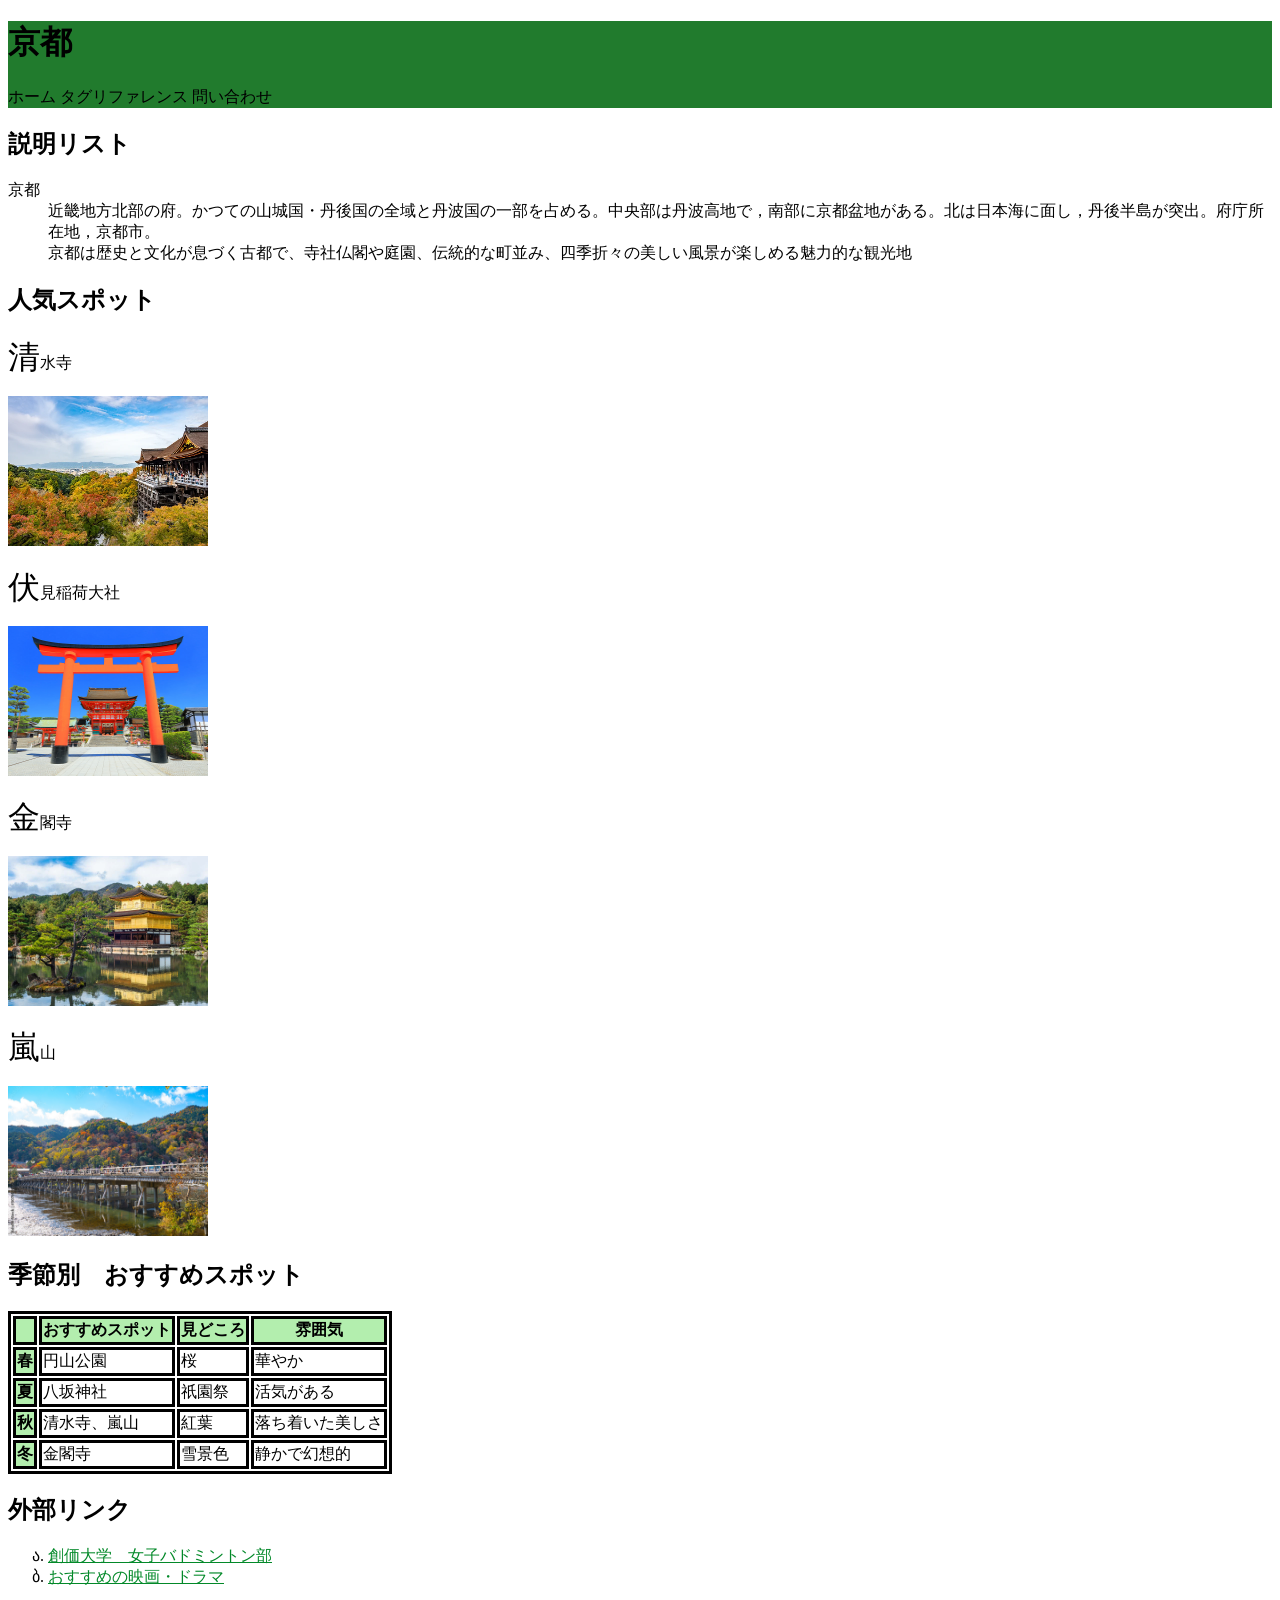
==== index.html @ 0e6641e1 "Add files via upload" ====
<!DOCTYPE html>

<html lang="ja">

    
<head>
    <meta charset="UTF-8">
    <meta name="viewport" content="width=device-width, initial-scale=1.0">
    <meta name="auther" content="Shiori YAMASHITA">
    <meta name="keywords" content="Kyoto, Japan">

    <link rel="stylesheet" href="css/main.css">



       <title>京都</title>
       <style>
        table, tr, th, td {
            border: solid;
        }
      </style>
    
</head>


<body>
    
    <header>
        <h1>京都</h1>
        <nav>
            ホーム
            タグリファレンス
            問い合わせ
        </nav>
    </header>

    
    <main> 

             <section>
                    <h2>説明リスト</h2>
                    <dl>
                        <dt>京都</dt>
                        <dd>近畿地方北部の府。かつての山城国・丹後国の全域と丹波国の一部を占める。中央部は丹波高地で，南部に京都盆地がある。北は日本海に面し，丹後半島が突出。府庁所在地，京都市。</dd>
                        <dd>京都は歴史と文化が息づく古都で、寺社仏閣や庭園、伝統的な町並み、四季折々の美しい風景が楽しめる魅力的な観光地</dd>
                    </dl>
                </section>
                
                <section>
                    <h2>人気スポット</h2>
                     <p>清水寺</p>
                        <img src="img/kiyo.webp" alt="清水寺" width="200" height="150">
                        <p>伏見稲荷大社</p>
                        <img src="img/husimi.jpg" alt="伏見稲荷大社" width="200" height="150">
                        <p>金閣寺</p>
                        <img src="img/kinkakuzi.jpg" alt="金閣寺" width="200" height="150">
                        <p>嵐山</p>
                        <img src="img/togetukyou.jpg" alt="渡月橋" width="200" height="150">

                    
                </section>

                  <section>
                    <h2>季節別　おすすめスポット</h2>

                    <table>
                         <tr>
                            <th></th>
                            <th>おすすめスポット</th>
                            <th>見どころ</th>
                            <th>雰囲気</th>
                        </tr>
                        
                        <tr>
                            <th>春</th>
                            <td>円山公園</td>
                            <td>桜</td>
                            <td>華やか</td>
                        </tr>
                        <tr>
                            <th>夏</th>
                            <td>八坂神社</td>
                            <td>祇園祭</td>
                            <td>活気がある</td>
                        </tr>
                        <tr>
                            <th>秋</th>
                            <td>清水寺、嵐山</td>
                            <td>紅葉</td>
                            <td>落ち着いた美しさ</td>
                        </tr>
                         <tr>
                            <th>冬</th>
                            <td>金閣寺</td>
                            <td>雪景色</td>
                            <td>静かで幻想的</td>
                        </tr>

                    </table>


                </section>
        <section>
             <h2>外部リンク</h2>
            <ul>
                <li><a href="http://127.0.0.1:3000/kadai1/club.html?vscode-livepreview=true" target="_self">創価大学　女子バドミントン部</a></li>
                <li><a href="http://127.0.0.1:3000/kadai1/movie.html?vscode-livepreview=true" target="_self">おすすめの映画・ドラマ</a></li>
            </ul>
        </section>



    </main>


    <footer>
        Copyright &copy; Shiori YAMASHITA, All Rights Reserved
    </footer>

</body>


</html>
---- css/main.css ----
@charset "UTF-8";

.gnav > ul {
    list-style: none;
}

.gnav > ul > li {
    display: inline;

    margin: 0 8px 0 0;
    padding: 8px 4px;

    border: 1px solid #000;
    border-radius: 4px;

    background: linear-gradient(#FFF,#999);
}

ul{
    list-style: none;
    list-style: disc;
    list-style: circle;
    list-style: georgian;
}

th{
    border: 1px solid black;
    background-color: rgb(187, 245, 245);
}

header{
    background-color: rgb(33, 123, 45);
    grid-area: header-A;
}


footer{
    background-color: #aaa;
    grid-area: footer-A;
}

ul{
    list-style: none;
    list-style: disc;
    list-style: circle;
    list-style: georgian;
}

a:link{
    color: rgb(1, 15, 4);
}

th{
    border: 1px solid black;
    background-color: rgb(179, 238, 174);
}

a:link{
    color: rgb(3, 137, 41);
}

a:hover{
    font-size: 2em;
}


p::first-letter{
    font-size:2em;
}
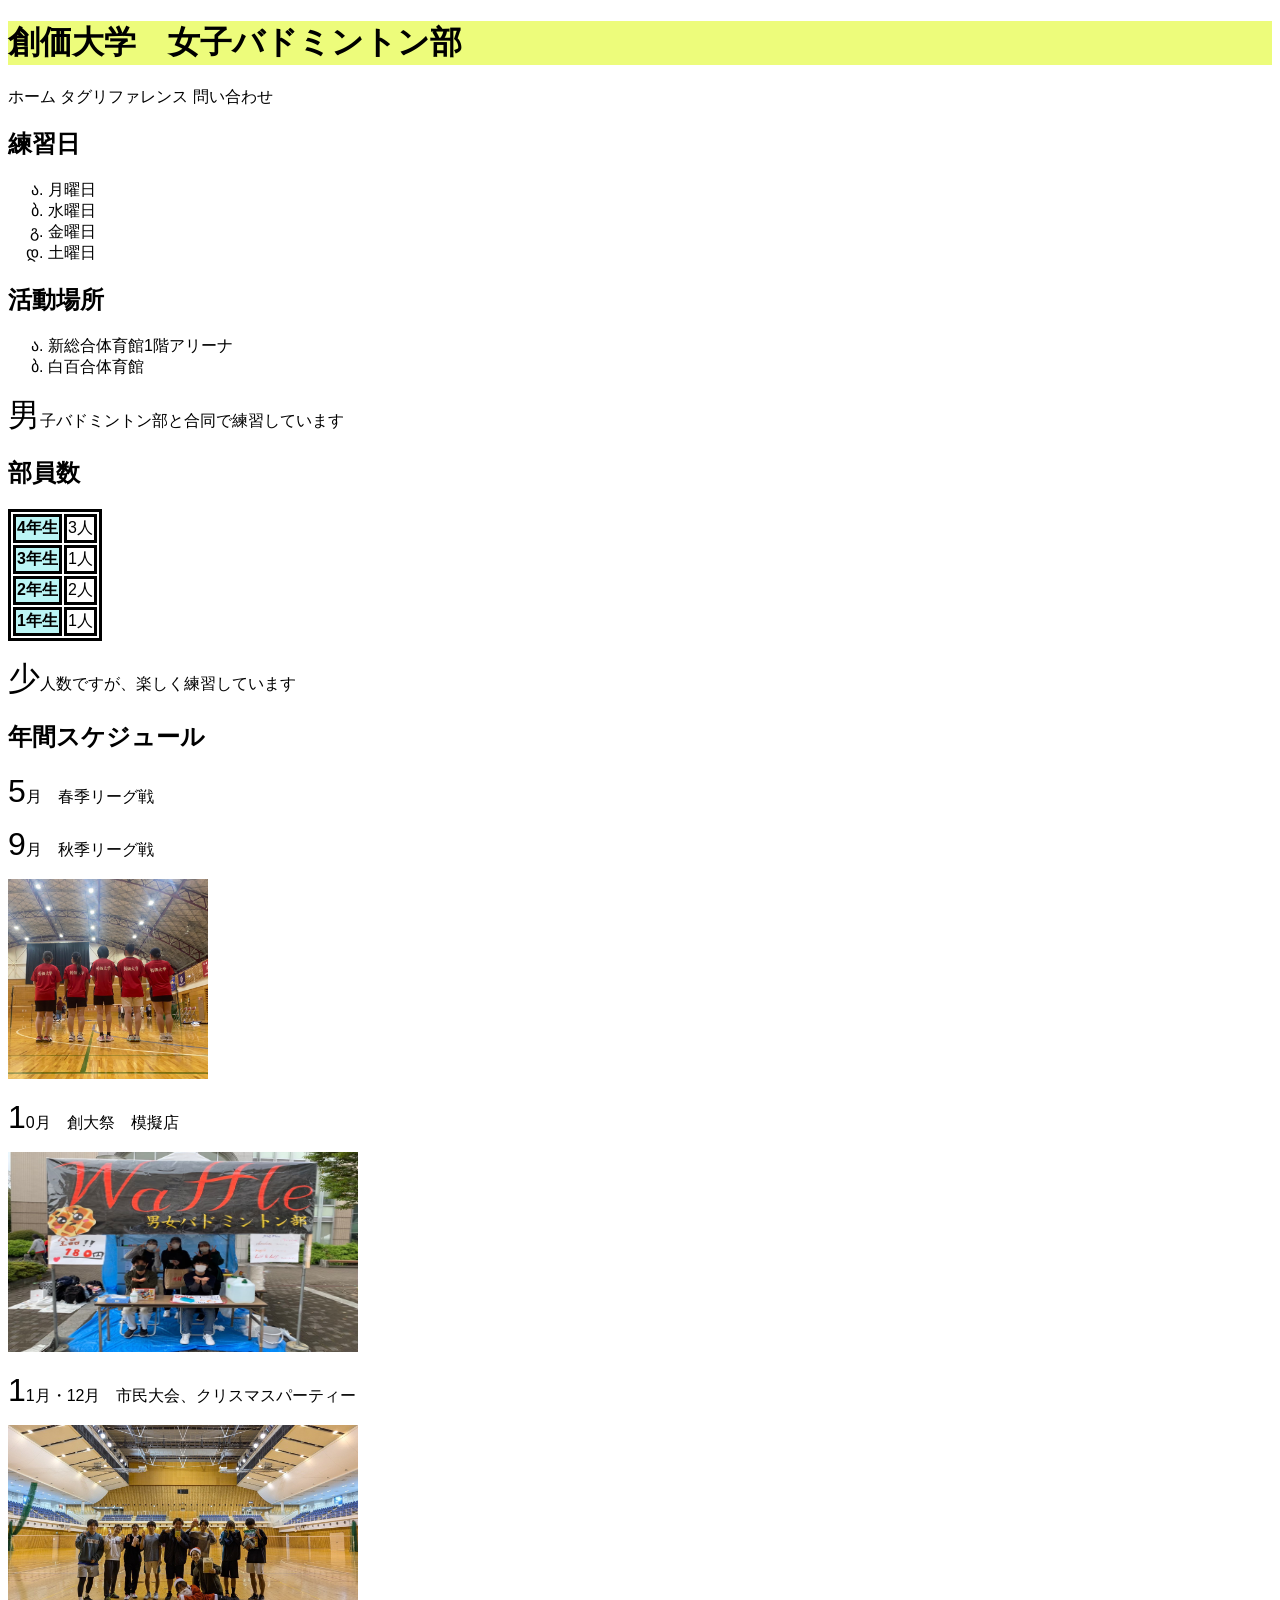
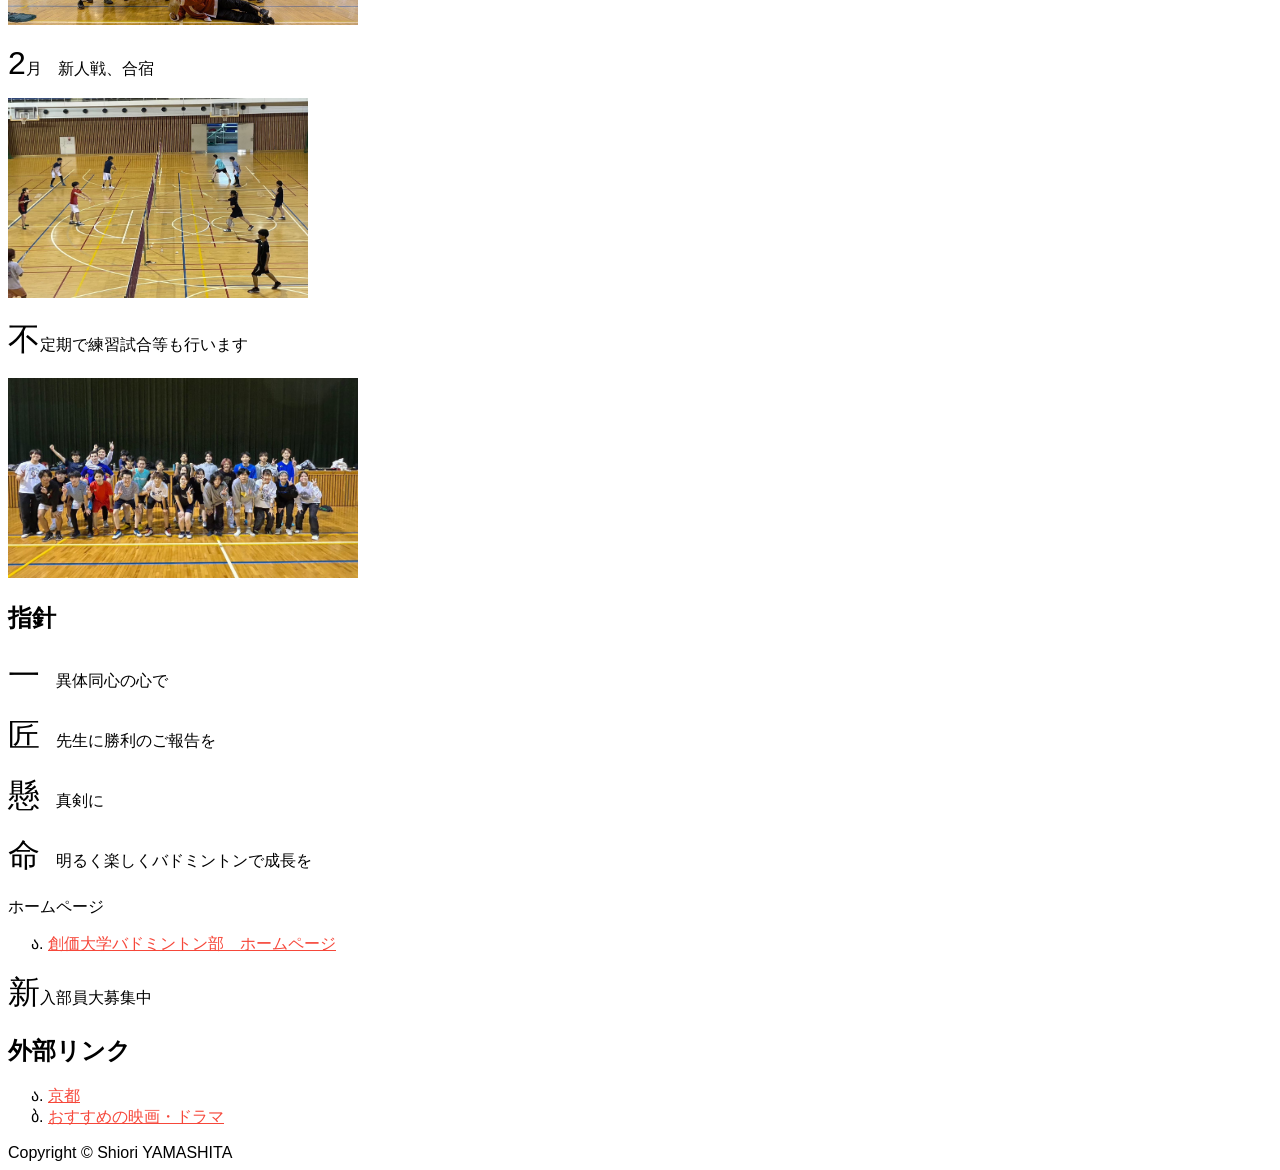
==== commit d219cada: "Add files via upload" ====
--- a/index.html
+++ b/index.html
@@ -1,123 +1,117 @@
 <!DOCTYPE html>
-
 <html lang="ja">
-
-    
 <head>
     <meta charset="UTF-8">
     <meta name="viewport" content="width=device-width, initial-scale=1.0">
-    <meta name="auther" content="Shiori YAMASHITA">
-    <meta name="keywords" content="Kyoto, Japan">
+    <meta name="author" content="Shiori YAMASHITA">
+    <meta name="keywords" content="soka,sokauniversity,badminton">
 
     <link rel="stylesheet" href="css/main.css">
 
-
-
-       <title>京都</title>
+    <title>創価大学　女子バドミントン部</title>
        <style>
         table, tr, th, td {
             border: solid;
         }
-      </style>
-    
+    </style>
 </head>
+<body>
 
-
-<body>
-    
     <header>
-        <h1>京都</h1>
+        <h1>創価大学　女子バドミントン部</h1>
         <nav>
             ホーム
             タグリファレンス
             問い合わせ
         </nav>
     </header>
-
-    
-    <main> 
-
-             <section>
-                    <h2>説明リスト</h2>
-                    <dl>
-                        <dt>京都</dt>
-                        <dd>近畿地方北部の府。かつての山城国・丹後国の全域と丹波国の一部を占める。中央部は丹波高地で，南部に京都盆地がある。北は日本海に面し，丹後半島が突出。府庁所在地，京都市。</dd>
-                        <dd>京都は歴史と文化が息づく古都で、寺社仏閣や庭園、伝統的な町並み、四季折々の美しい風景が楽しめる魅力的な観光地</dd>
-                    </dl>
-                </section>
-                
-                <section>
-                    <h2>人気スポット</h2>
-                     <p>清水寺</p>
-                        <img src="img/kiyo.webp" alt="清水寺" width="200" height="150">
-                        <p>伏見稲荷大社</p>
-                        <img src="img/husimi.jpg" alt="伏見稲荷大社" width="200" height="150">
-                        <p>金閣寺</p>
-                        <img src="img/kinkakuzi.jpg" alt="金閣寺" width="200" height="150">
-                        <p>嵐山</p>
-                        <img src="img/togetukyou.jpg" alt="渡月橋" width="200" height="150">
-
-                    
-                </section>
-
-                  <section>
-                    <h2>季節別　おすすめスポット</h2>
-
+    <main>
+        <section>
+            <h2>練習日</h2>
+            <ul>
+                <li>月曜日</li>
+                <li>水曜日</li>
+                <li>金曜日</li>
+                <li>土曜日</li>
+            </ul>
+            <h2>活動場所</h2>
+            <ul>
+                <li>新総合体育館1階アリーナ</li>
+                <li>白百合体育館</li>
+            </ul>
+            
+            <p>男子バドミントン部と合同で練習しています</p>
+               <section>
+                    <h2>部員数</h2>
                     <table>
-                         <tr>
-                            <th></th>
-                            <th>おすすめスポット</th>
-                            <th>見どころ</th>
-                            <th>雰囲気</th>
-                        </tr>
-                        
                         <tr>
-                            <th>春</th>
-                            <td>円山公園</td>
-                            <td>桜</td>
-                            <td>華やか</td>
+                            <th>4年生</th>
+                            <td>3人</td>
                         </tr>
                         <tr>
-                            <th>夏</th>
-                            <td>八坂神社</td>
-                            <td>祇園祭</td>
-                            <td>活気がある</td>
+                            <th>3年生</th>
+                            <td>1人</td>
                         </tr>
                         <tr>
-                            <th>秋</th>
-                            <td>清水寺、嵐山</td>
-                            <td>紅葉</td>
-                            <td>落ち着いた美しさ</td>
+                            <th>2年生</th>
+                            <td>2人</td>
                         </tr>
-                         <tr>
-                            <th>冬</th>
-                            <td>金閣寺</td>
-                            <td>雪景色</td>
-                            <td>静かで幻想的</td>
+                        <tr>
+                            <th>1年生</th>
+                            <td>1人</td>
                         </tr>
 
                     </table>
 
+                </section>
 
-                </section>
+         
+
+            <p>少人数ですが、楽しく練習しています</p>
+
+            <h2>年間スケジュール</h2>
+            <p>5月　春季リーグ戦</p>
+            <p>9月　秋季リーグ戦</p>
+            <img src="img/S__29433860.jpg" alt="春季リーグ戦" width="200" height="200">
+            <p>10月　創大祭　模擬店</p>
+            <img src="img/S__29433865_0.jpg" alt="創大祭　模擬店" width="350" height="200">
+            <p>11月・12月　市民大会、クリスマスパーティー</p>
+            <img src="img/S__29433862_0.jpg" alt="クリスマスパーティー" width="350" height="200">
+
+            <p>2月　新人戦、合宿</p>
+            <img src="img/S__29433864_0.jpg" alt="試合" width="300" height="200">
+
+            <p>不定期で練習試合等も行います</p>
+            <img src="img/S__29433863_0.jpg" alt="バドミントンサークルさんとの練習試合" width="350" height="200">
+
+            <h2>指針</h2>
+            <p>一　異体同心の心で</p>
+            <p>匠　先生に勝利のご報告を</p>
+            <p>懸　真剣に</p>
+            <p>命　明るく楽しくバドミントンで成長を</p>
+        </section>
+
+        <section>
+            <h3></h3>ホームページ
+            <ul>
+                <li><a href="https://soka-badminton.com/" target="_self">創価大学バドミントン部　ホームページ</a></li>
+            </ul>
+            <p>新入部員大募集中</p>
+        </section>        
+
         <section>
              <h2>外部リンク</h2>
             <ul>
-                <li><a href="http://127.0.0.1:3000/kadai1/club.html?vscode-livepreview=true" target="_self">創価大学　女子バドミントン部</a></li>
+                <li><a href="http://127.0.0.1:3000/kadai1/kyoto.html?vscode-livepreview=true" target="_self">京都</a></li>
                 <li><a href="http://127.0.0.1:3000/kadai1/movie.html?vscode-livepreview=true" target="_self">おすすめの映画・ドラマ</a></li>
             </ul>
         </section>
-
-
-
+     
     </main>
-
-
+    
     <footer>
-        Copyright &copy; Shiori YAMASHITA, All Rights Reserved
+        Copyright &copy; Shiori YAMASHITA
     </footer>
 
 </body>
-
-
 </html>
--- a/css/main.css
+++ b/css/main.css
@@ -1,19 +1,18 @@
-@charset "UTF-8";
+@charset "utf-8";
 
-.gnav > ul {
-    list-style: none;
+* {
+    font-family: sans-serif,serif,"メイリオ";
 }
 
-.gnav > ul > li {
-    display: inline;
+h1{
+    background-color: rgb(237, 252, 123);
+}
 
-    margin: 0 8px 0 0;
-    padding: 8px 4px;
-
-    border: 1px solid #000;
-    border-radius: 4px;
-
-    background: linear-gradient(#FFF,#999);
+ul{
+    list-style: none;
+    list-style: disc;
+    list-style: circle;
+    list-style: georgian;
 }
 
 ul{
@@ -28,35 +27,8 @@
     background-color: rgb(187, 245, 245);
 }
 
-header{
-    background-color: rgb(33, 123, 45);
-    grid-area: header-A;
-}
-
-
-footer{
-    background-color: #aaa;
-    grid-area: footer-A;
-}
-
-ul{
-    list-style: none;
-    list-style: disc;
-    list-style: circle;
-    list-style: georgian;
-}
-
 a:link{
-    color: rgb(1, 15, 4);
-}
-
-th{
-    border: 1px solid black;
-    background-color: rgb(179, 238, 174);
-}
-
-a:link{
-    color: rgb(3, 137, 41);
+    color: rgb(246, 71, 58);
 }
 
 a:hover{
@@ -66,4 +38,4 @@
 
 p::first-letter{
     font-size:2em;
-}+}
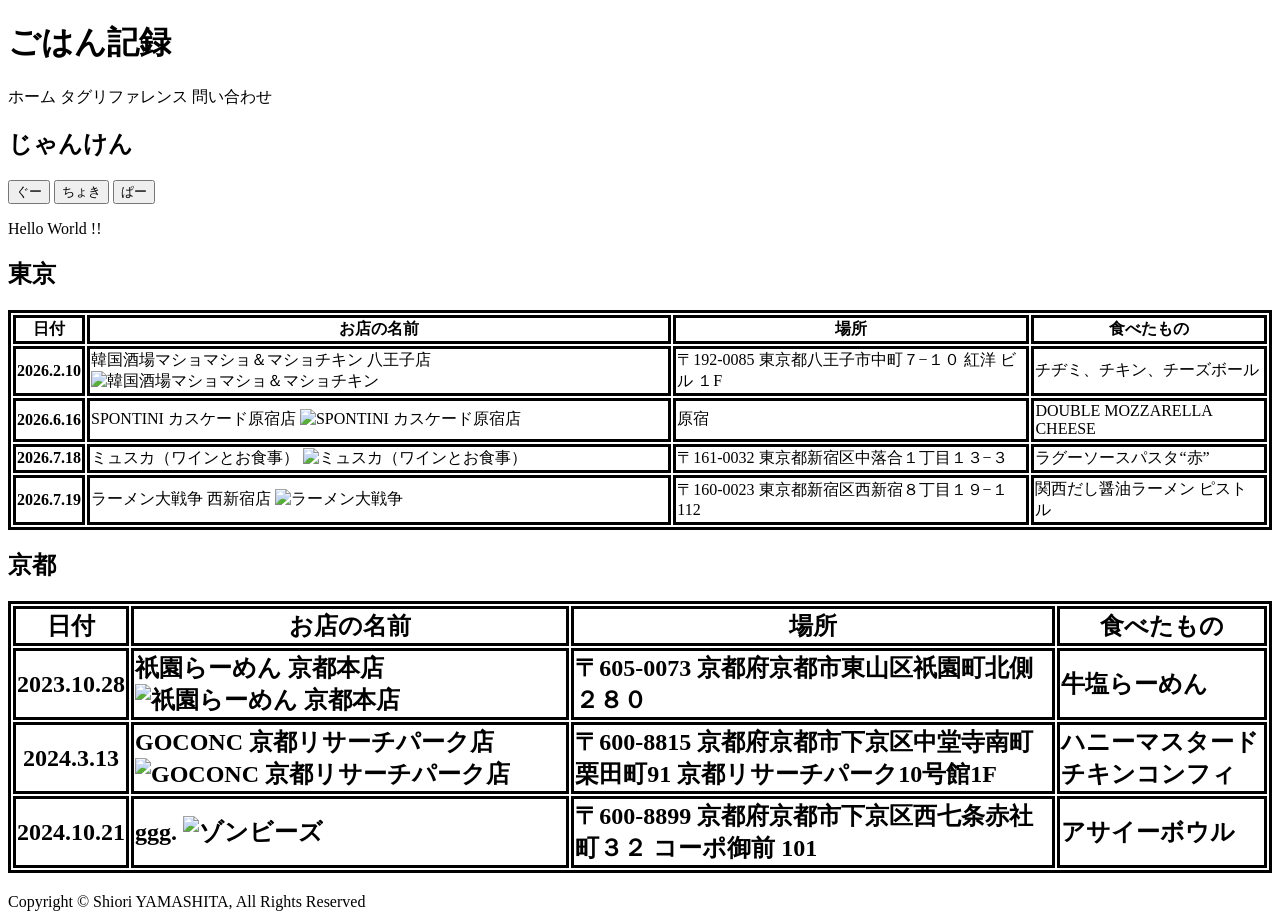
==== commit 0693b272: "最終課題" ====
--- a/index.html
+++ b/index.html
@@ -1,117 +1,162 @@
 <!DOCTYPE html>
+
 <html lang="ja">
+
+    
 <head>
     <meta charset="UTF-8">
     <meta name="viewport" content="width=device-width, initial-scale=1.0">
-    <meta name="author" content="Shiori YAMASHITA">
-    <meta name="keywords" content="soka,sokauniversity,badminton">
+    <meta name="auther" content="Shiori YAMASHITA">
+    <meta name="keywords" content="favorite, food, Tokyo, Kyoto">
 
     <link rel="stylesheet" href="css/main.css">
 
-    <title>創価大学　女子バドミントン部</title>
+       <title>ごはん記録</title>
        <style>
         table, tr, th, td {
             border: solid;
         }
     </style>
+    
 </head>
+
+
 <body>
-
+    
     <header>
-        <h1>創価大学　女子バドミントン部</h1>
+        <h1>ごはん記録</h1>
         <nav>
             ホーム
             タグリファレンス
             問い合わせ
         </nav>
     </header>
-    <main>
-        <section>
-            <h2>練習日</h2>
-            <ul>
-                <li>月曜日</li>
-                <li>水曜日</li>
-                <li>金曜日</li>
-                <li>土曜日</li>
-            </ul>
-            <h2>活動場所</h2>
-            <ul>
-                <li>新総合体育館1階アリーナ</li>
-                <li>白百合体育館</li>
-            </ul>
+
+    
+    <main>   
+                <section>
+            <h2>じゃんけん</h2>
+
+            <button onclick="janken(0)">ぐー</button>
+            <button onclick="janken(1)">ちょき</button>
+            <button onclick="janken(2)">ぱー</button>
             
-            <p>男子バドミントン部と合同で練習しています</p>
-               <section>
-                    <h2>部員数</h2>
+            <!-- いろいろな言語の挨拶を表示（Javascript側から操作する） -->
+            <p id="say_result">ここにじゃんけんの結果が表示されます</p>
+        </section>
+
+                  <section>
+                    <form action="index.html" method="post"></form>
+                    <h2>東京</h2>
+
                     <table>
+                         <tr>
+                            <th>日付</th>
+                            <th>お店の名前</th>
+                            <th>場所</th>
+                            <th>食べたもの</th>
+                        </tr>                        
                         <tr>
-                            <th>4年生</th>
-                            <td>3人</td>
+                            <th>2026.2.10</th>
+                            <td>韓国酒場マショマショ＆マショチキン 八王子店
+                                <img src="img/0A3C50CD-C3D7-489F-8FCF-D3F640AA6077.jpg" alt="韓国酒場マショマショ＆マショチキン" width="240" height="150">
+                            </td>
+                            <td>〒192-0085 東京都八王子市中町７−１０ 紅洋 ビル １F</td>
+                            <td>チヂミ、チキン、チーズボール</td>
                         </tr>
                         <tr>
-                            <th>3年生</th>
-                            <td>1人</td>
+                            <th>2026.6.16</th>
+                            <td>SPONTINI カスケード原宿店
+                                <img src="img/140E981A-F195-40BA-8D9E-EE9D723EFF6F.jpg" alt="SPONTINI カスケード原宿店" width="120" height="200">
+                            </td>
+                            <td>原宿</td>
+                            <td>DOUBLE MOZZARELLA CHEESE</td>
                         </tr>
                         <tr>
-                            <th>2年生</th>
-                            <td>2人</td>
+                            <th>2026.7.18</th>
+                            <td>ミュスカ（ワインとお食事）
+                                <img src="img/A4C4B1BC-2EC4-4AF6-B433-407D1CAAB866.jpg" alt="ミュスカ（ワインとお食事）" width="150" height="200">
+                            </td>
+                            <td>〒161-0032 東京都新宿区中落合１丁目１３−３</td>
+                            <td>ラグーソースパスタ“赤”</td>
                         </tr>
                         <tr>
-                            <th>1年生</th>
-                            <td>1人</td>
+                            <th>2026.7.19</th>
+                            <td>ラーメン大戦争 西新宿店
+                                <img src="img/94EF5A08-B8D2-4C4F-BB52-580731728EF4.jpg" alt="ラーメン大戦争" width="150" height="200">
+                            </td>
+                            <td>〒160-0023 東京都新宿区西新宿８丁目１９−１ 112</td>
+                            <td>関西だし醤油ラーメン ピストル</td>
                         </tr>
 
                     </table>
 
+
                 </section>
 
-         
+                  <section>
+                    <h2>京都<h2>
 
-            <p>少人数ですが、楽しく練習しています</p>
+                    <table>
+                         <tr>
+                            <th>日付</th>
+                            <th>お店の名前</th>
+                            <th>場所</th>
+                            <th>食べたもの</th>
+                        </tr>                        
+                        <tr>
+                            <th>2023.10.28</th>
+                            <td>祇園らーめん 京都本店
+                                <img src="img/C1B3244A-1108-4949-8E9D-CF9AF4D98CE0.jpg" alt="祇園らーめん 京都本店" width="150" height="200">
+                            </td>
+                            <td>〒605-0073 京都府京都市東山区祇園町北側２８０</td>
+                            <td>牛塩らーめん</td>
+                        </tr>
+                        <tr>
+                            <th>2024.3.13</th>
+                            <td>GOCONC 京都リサーチパーク店
+                                <img src="img/57088953-02B7-4DFE-92E1-967AB7279C6F.jpg" alt="GOCONC 京都リサーチパーク店" width="" height="150">
+                            </td>
+                            <td>〒600-8815 京都府京都市下京区中堂寺南町 栗田町91 京都リサーチパーク10号館1F</td>
+                            <td>ハニーマスタードチキンコンフィ</td>
+                        </tr>
+                        <tr>
+                            <th>2024.10.21</th>
+                            <td>ggg.
+                                <img src="img/EDE48A5A-F6CE-41AE-B8F2-9E2A404B6C33.jpg" alt="ゾンビーズ" width="200" height="150">
+                            </td>
+                            <td>〒600-8899 京都府京都市下京区西七条赤社町３２ コーポ御前 101</td>
+                            <td>アサイーボウル</td>
+                        </tr>
 
-            <h2>年間スケジュール</h2>
-            <p>5月　春季リーグ戦</p>
-            <p>9月　秋季リーグ戦</p>
-            <img src="img/S__29433860.jpg" alt="春季リーグ戦" width="200" height="200">
-            <p>10月　創大祭　模擬店</p>
-            <img src="img/S__29433865_0.jpg" alt="創大祭　模擬店" width="350" height="200">
-            <p>11月・12月　市民大会、クリスマスパーティー</p>
-            <img src="img/S__29433862_0.jpg" alt="クリスマスパーティー" width="350" height="200">
+                    </table>
 
-            <p>2月　新人戦、合宿</p>
-            <img src="img/S__29433864_0.jpg" alt="試合" width="300" height="200">
 
-            <p>不定期で練習試合等も行います</p>
-            <img src="img/S__29433863_0.jpg" alt="バドミントンサークルさんとの練習試合" width="350" height="200">
+                </section>
 
-            <h2>指針</h2>
-            <p>一　異体同心の心で</p>
-            <p>匠　先生に勝利のご報告を</p>
-            <p>懸　真剣に</p>
-            <p>命　明るく楽しくバドミントンで成長を</p>
-        </section>
 
-        <section>
-            <h3></h3>ホームページ
-            <ul>
-                <li><a href="https://soka-badminton.com/" target="_self">創価大学バドミントン部　ホームページ</a></li>
-            </ul>
-            <p>新入部員大募集中</p>
-        </section>        
+                
 
-        <section>
-             <h2>外部リンク</h2>
-            <ul>
-                <li><a href="http://127.0.0.1:3000/kadai1/kyoto.html?vscode-livepreview=true" target="_self">京都</a></li>
-                <li><a href="http://127.0.0.1:3000/kadai1/movie.html?vscode-livepreview=true" target="_self">おすすめの映画・ドラマ</a></li>
-            </ul>
-        </section>
-     
+
+
     </main>
-    
+
+
     <footer>
-        Copyright &copy; Shiori YAMASHITA
+        Copyright &copy; Shiori YAMASHITA, All Rights Reserved
     </footer>
 
+    <script>
+    alert("Hello World！")
+
+        const hogehoge = document.querySelector("p")
+        hogehoge.textContent = "Hello World !!";
+
+        console.log("Hello World !!!");
+
+    </script>
+
 </body>
+
+
 </html>
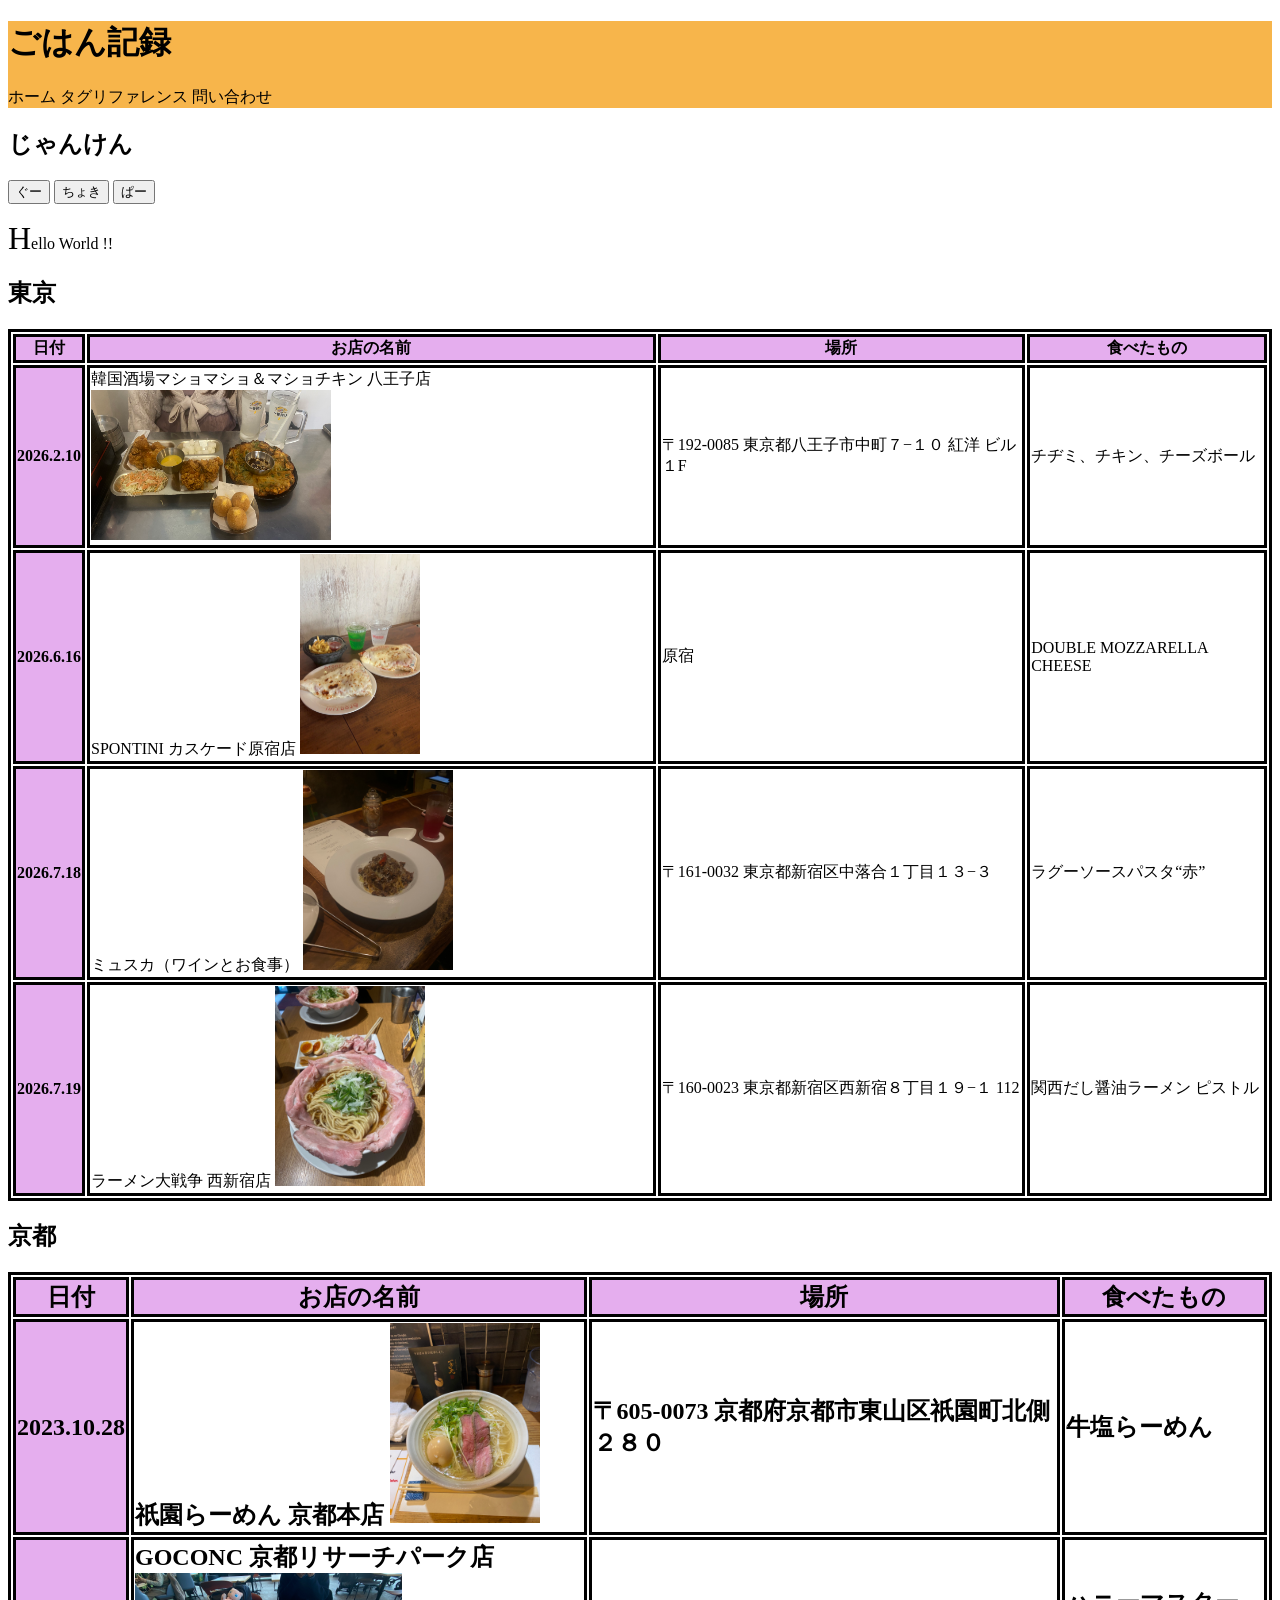
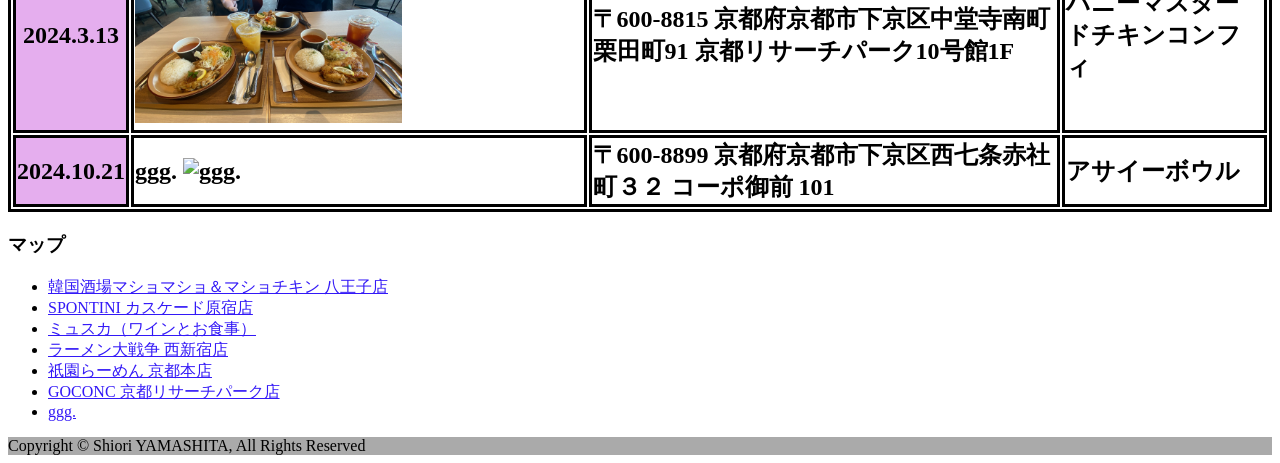
==== commit 6205a842: "最終課題" ====
--- a/index.html
+++ b/index.html
@@ -34,7 +34,7 @@
 
     
     <main>   
-                <section>
+         <section>
             <h2>じゃんけん</h2>
 
             <button onclick="janken(0)">ぐー</button>
@@ -59,7 +59,7 @@
                         <tr>
                             <th>2026.2.10</th>
                             <td>韓国酒場マショマショ＆マショチキン 八王子店
-                                <img src="img/0A3C50CD-C3D7-489F-8FCF-D3F640AA6077.jpg" alt="韓国酒場マショマショ＆マショチキン" width="240" height="150">
+                                <img src="0A3C50CD-C3D7-489F-8FCF-D3F640AA6077.jpg" alt="韓国酒場マショマショ＆マショチキン" width="240" height="150">
                             </td>
                             <td>〒192-0085 東京都八王子市中町７−１０ 紅洋 ビル １F</td>
                             <td>チヂミ、チキン、チーズボール</td>
@@ -67,7 +67,7 @@
                         <tr>
                             <th>2026.6.16</th>
                             <td>SPONTINI カスケード原宿店
-                                <img src="img/140E981A-F195-40BA-8D9E-EE9D723EFF6F.jpg" alt="SPONTINI カスケード原宿店" width="120" height="200">
+                                <img src="140E981A-F195-40BA-8D9E-EE9D723EFF6F.jpg" alt="SPONTINI カスケード原宿店" width="120" height="200">
                             </td>
                             <td>原宿</td>
                             <td>DOUBLE MOZZARELLA CHEESE</td>
@@ -75,7 +75,7 @@
                         <tr>
                             <th>2026.7.18</th>
                             <td>ミュスカ（ワインとお食事）
-                                <img src="img/A4C4B1BC-2EC4-4AF6-B433-407D1CAAB866.jpg" alt="ミュスカ（ワインとお食事）" width="150" height="200">
+                                <img src="A4C4B1BC-2EC4-4AF6-B433-407D1CAAB866.jpg" alt="ミュスカ（ワインとお食事）" width="150" height="200">
                             </td>
                             <td>〒161-0032 東京都新宿区中落合１丁目１３−３</td>
                             <td>ラグーソースパスタ“赤”</td>
@@ -83,7 +83,7 @@
                         <tr>
                             <th>2026.7.19</th>
                             <td>ラーメン大戦争 西新宿店
-                                <img src="img/94EF5A08-B8D2-4C4F-BB52-580731728EF4.jpg" alt="ラーメン大戦争" width="150" height="200">
+                                <img src="94EF5A08-B8D2-4C4F-BB52-580731728EF4.jpg" alt="ラーメン大戦争" width="150" height="200">
                             </td>
                             <td>〒160-0023 東京都新宿区西新宿８丁目１９−１ 112</td>
                             <td>関西だし醤油ラーメン ピストル</td>
@@ -107,7 +107,7 @@
                         <tr>
                             <th>2023.10.28</th>
                             <td>祇園らーめん 京都本店
-                                <img src="img/C1B3244A-1108-4949-8E9D-CF9AF4D98CE0.jpg" alt="祇園らーめん 京都本店" width="150" height="200">
+                                <img src="C1B3244A-1108-4949-8E9D-CF9AF4D98CE0.jpg" alt="祇園らーめん 京都本店" width="150" height="200">
                             </td>
                             <td>〒605-0073 京都府京都市東山区祇園町北側２８０</td>
                             <td>牛塩らーめん</td>
@@ -115,7 +115,7 @@
                         <tr>
                             <th>2024.3.13</th>
                             <td>GOCONC 京都リサーチパーク店
-                                <img src="img/57088953-02B7-4DFE-92E1-967AB7279C6F.jpg" alt="GOCONC 京都リサーチパーク店" width="" height="150">
+                                <img src="57088953-02B7-4DFE-92E1-967AB7279C6F.jpg" alt="GOCONC 京都リサーチパーク店" width="" height="150">
                             </td>
                             <td>〒600-8815 京都府京都市下京区中堂寺南町 栗田町91 京都リサーチパーク10号館1F</td>
                             <td>ハニーマスタードチキンコンフィ</td>
@@ -123,7 +123,7 @@
                         <tr>
                             <th>2024.10.21</th>
                             <td>ggg.
-                                <img src="img/EDE48A5A-F6CE-41AE-B8F2-9E2A404B6C33.jpg" alt="ゾンビーズ" width="200" height="150">
+                                <img src="EDE48A5A-F6CE-41AE-B8F2-9E2A404B6C33.jpg" alt="ggg." width="200" height="150">
                             </td>
                             <td>〒600-8899 京都府京都市下京区西七条赤社町３２ コーポ御前 101</td>
                             <td>アサイーボウル</td>
@@ -133,6 +133,20 @@
 
 
                 </section>
+
+                
+        <section>
+            <h3>マップ</h3>
+            <ul>
+                <li><a href="https://maps.app.goo.gl/LmhgPWzFYvpbNW1QA?g_st=ic" target="_self">韓国酒場マショマショ＆マショチキン 八王子店</a></li>
+                <li><a href="https://maps.app.goo.gl/dzndHiMBt593fT35A?g_st=ic" target="_self">SPONTINI カスケード原宿店</a></li>
+                <li><a href="https://maps.app.goo.gl/4uWSQVJDUV2n4ozk7?g_st=ic" target="_self">ミュスカ（ワインとお食事）</a></li>
+                <li><a href="https://maps.app.goo.gl/8yWXBn12tzWek3659?g_st=ic" target="_self">ラーメン大戦争 西新宿店</a></li>
+                <li><a href="https://maps.app.goo.gl/FuxJjbSucgGWvNiJ7?g_st=ic" target="_self">祇園らーめん 京都本店</a></li>
+                <li><a href="https://maps.app.goo.gl/9u1WoZtRr5YgRfLy8?g_st=ic" target="_self">GOCONC 京都リサーチパーク店</a></li>
+                <li><a href="https://maps.app.goo.gl/oUC6i3H7wcaEyD9Q9?g_st=ic" target="_self">ggg.</a></li>
+            </ul>
+        </section>
 
 
                 
@@ -159,4 +173,4 @@
 </body>
 
 
-</html>+</html>
--- a/css/main.css
+++ b/css/main.css
@@ -0,0 +1,45 @@
+@charset "utf-8";
+
+.gnav > ul {
+    list-style: none;
+}
+
+.gnav > ul > li {
+    display: inline;
+    margin-right: 8px;
+    padding: 8px 4px;
+    border: 1px solid #000;
+    border-radius: 4px;
+    background: linear-gradient(#FFF, #999);
+}
+
+ul {
+    list-style: disc;
+}
+
+header {
+    background-color: rgb(247, 181, 75);
+    grid-area: header-A;
+}
+
+footer {
+    background-color: #aaa;
+    grid-area: footer-A;
+}
+
+th {
+    border: 1px solid black;
+    background-color: rgb(229, 174, 238);
+}
+
+a:link {
+    color: rgb(51, 25, 247);
+}
+
+a:hover {
+    font-size: 2em;
+}
+
+p::first-letter {
+    font-size: 2em;
+}
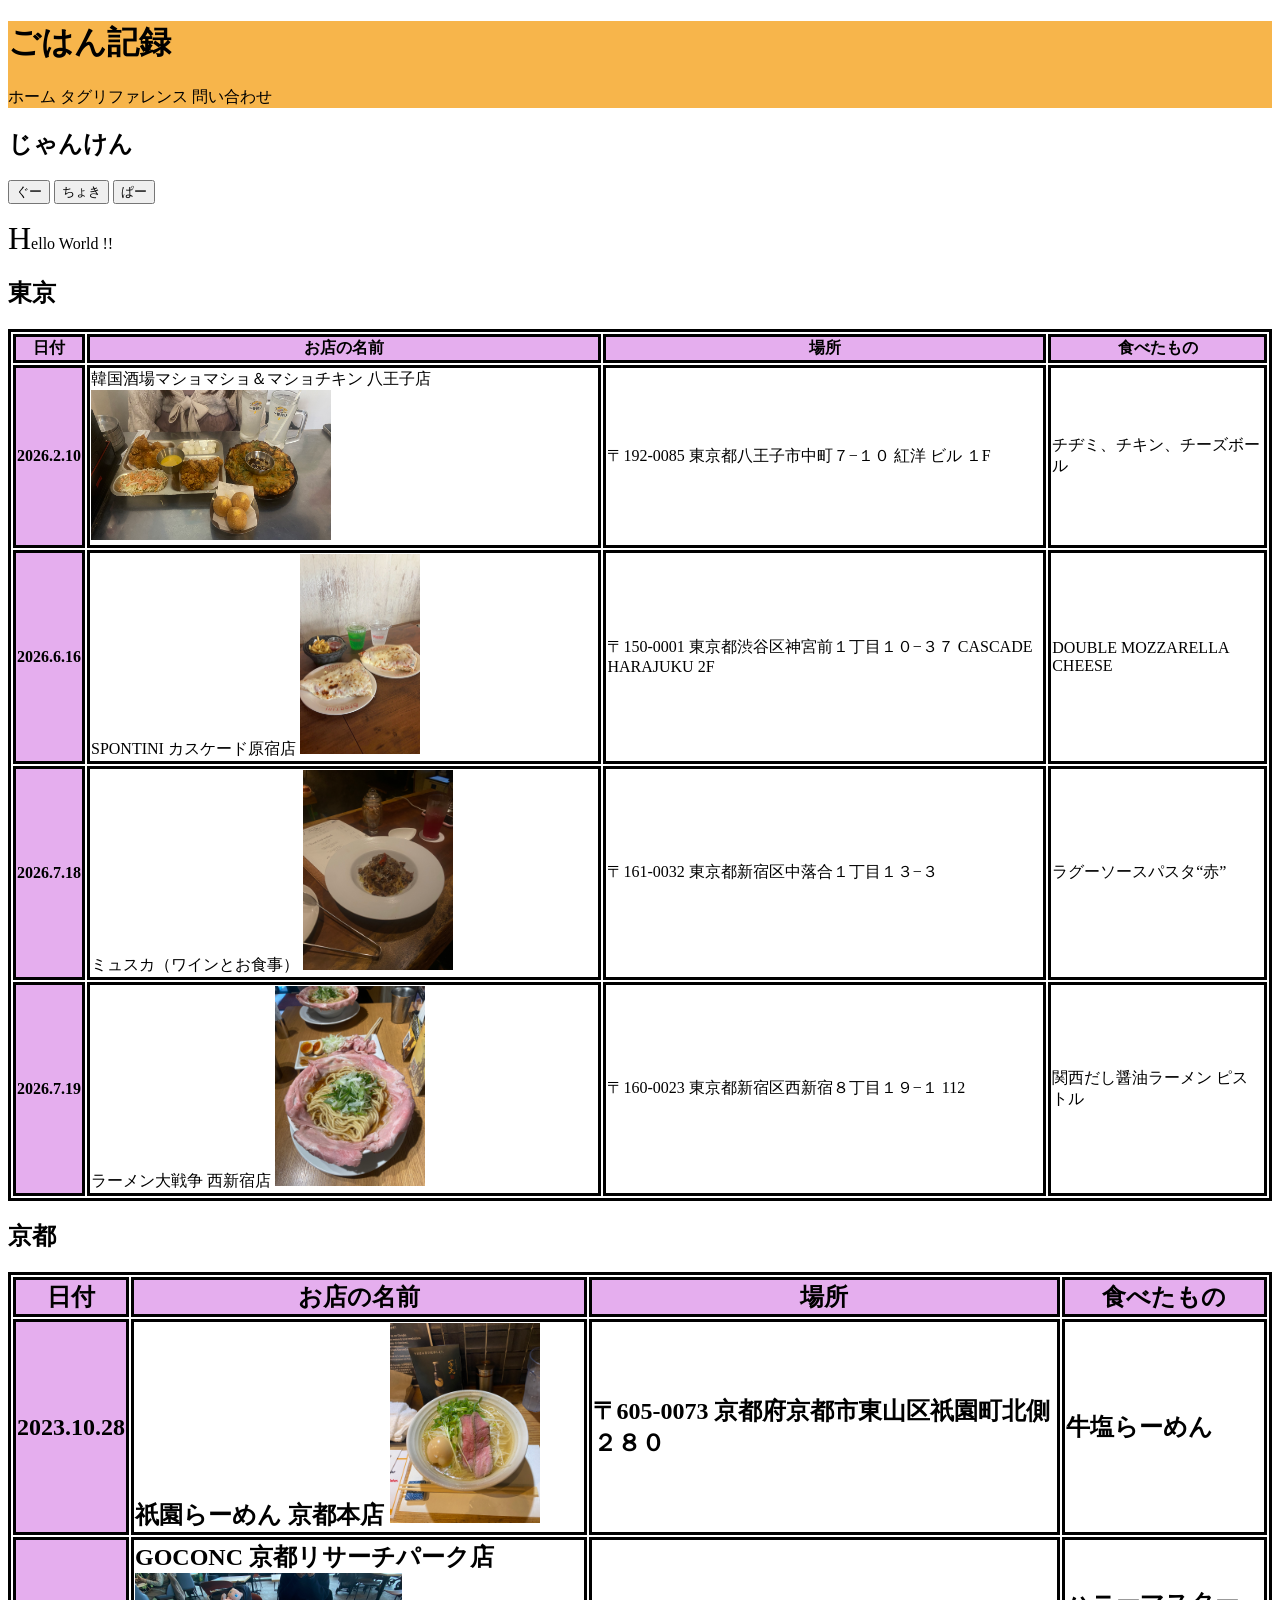
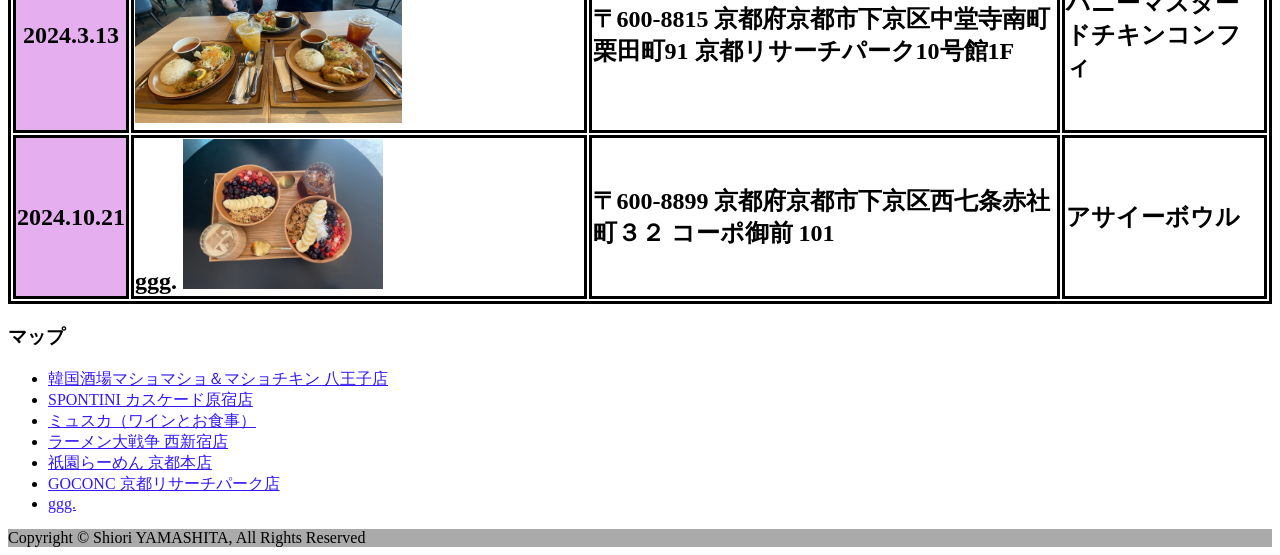
==== commit f098890a: "最終課題" ====
--- a/index.html
+++ b/index.html
@@ -69,7 +69,7 @@
                             <td>SPONTINI カスケード原宿店
                                 <img src="140E981A-F195-40BA-8D9E-EE9D723EFF6F.jpg" alt="SPONTINI カスケード原宿店" width="120" height="200">
                             </td>
-                            <td>原宿</td>
+                            <td>〒150-0001 東京都渋谷区神宮前１丁目１０−３７ CASCADE HARAJUKU 2F</td>
                             <td>DOUBLE MOZZARELLA CHEESE</td>
                         </tr>
                         <tr>
